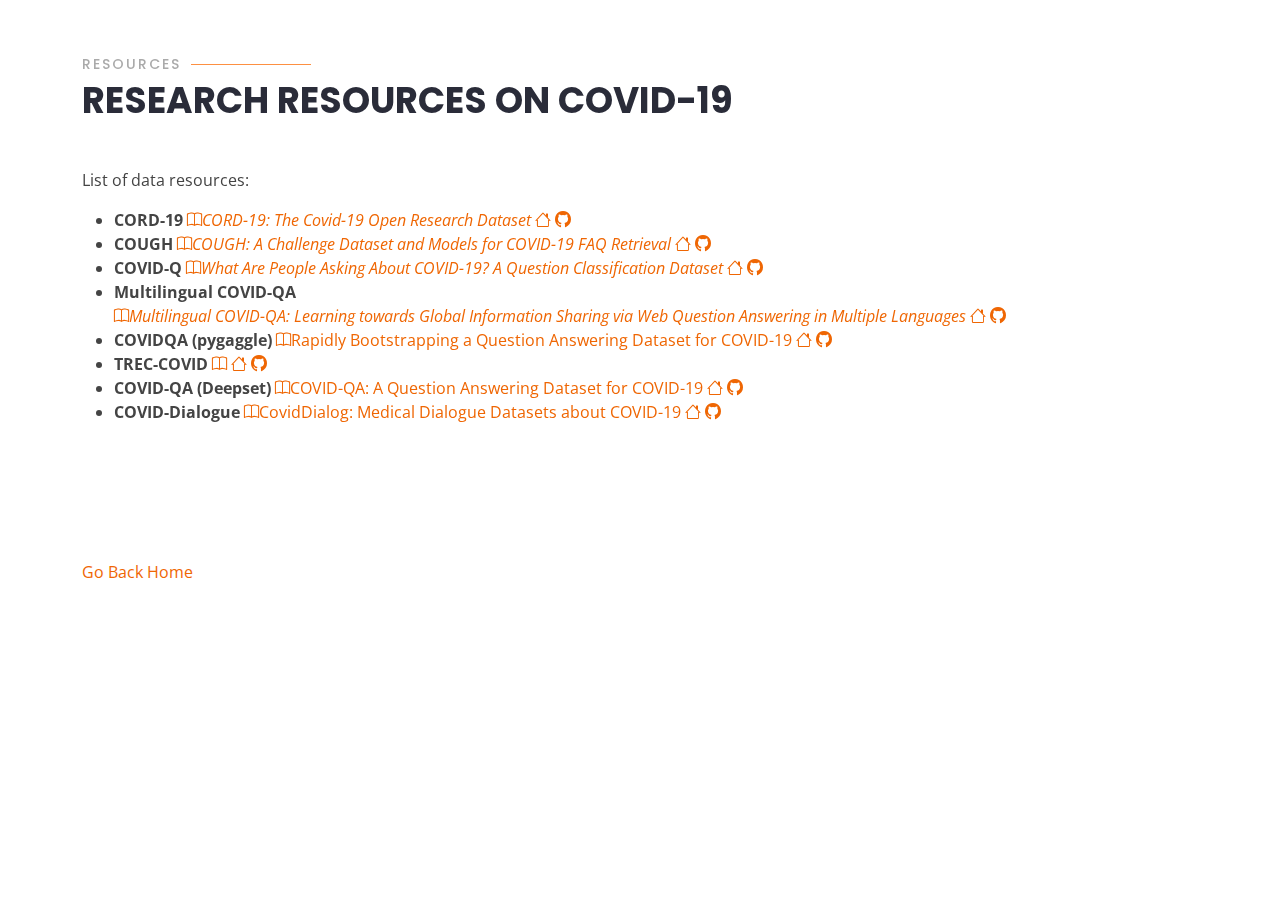
==== low_resource.html @ a938700a "Update low_resource.html" ====
<!DOCTYPE html>
<html lang="en">

<head>
  <meta charset="utf-8">
  <meta content="width=device-width, initial-scale=1.0" name="viewport">

  <title>&#x2145;ial&#x2145;oc-2022| HOME</title>
  <meta content="conference workshop" name="description">
  <meta content="" name="keywords">

  <!-- Favicons -->
  <link href="assets/img/favicon.png" rel="icon">
  <link href="assets/img/apple-touch-icon.png" rel="apple-touch-icon">

  <!-- Google Fonts -->
  <link href="https://fonts.googleapis.com/css?family=Open+Sans:300,300i,400,400i,600,600i,700,700i|Raleway:300,300i,400,400i,500,500i,600,600i,700,700i|Poppins:300,300i,400,400i,500,500i,600,600i,700,700i" rel="stylesheet">

  <!-- Vendor CSS Files -->
  <link href="assets/vendor/animate.css/animate.min.css" rel="stylesheet">
  <link href="assets/vendor/aos/aos.css" rel="stylesheet">
  <link href="assets/vendor/bootstrap/css/bootstrap.min.css" rel="stylesheet">
  <link href="assets/vendor/bootstrap-icons/bootstrap-icons.css" rel="stylesheet">
  <link href="assets/vendor/boxicons/css/boxicons.min.css" rel="stylesheet">
  <link href="assets/vendor/glightbox/css/glightbox.min.css" rel="stylesheet">
  <link href="assets/vendor/remixicon/remixicon.css" rel="stylesheet">
  <link href="assets/vendor/swiper/swiper-bundle.min.css" rel="stylesheet">

  <!-- Template Main CSS File -->
  <link href="assets/css/style.css" rel="stylesheet">

  <!-- =======================================================
    Modified based on the following template.
  * Template Name: Selecao - v4.6.0
  * Template URL: https://bootstrapmade.com/selecao-bootstrap-template/
  * Author: BootstrapMade.com
  * License: https://bootstrapmade.com/license/
  ======================================================== -->
</head>

<body>

  <!-- ======= Header ======= -->
  <header id="header" class="fixed-top d-flex align-items-center  header-transparent ">
    <div class="container d-flex align-items-center justify-content-between">

      <div class="logo">
        <h1><a href="index.html">DialDoc 2022</a></h1>
        <!-- Uncomment below if you prefer to use an image logo -->
        <!-- <a href="index.html"><img src="assets/img/logo.png" alt="" class="img-fluid"></a>-->
      </div>


    </div>
  </header><!-- End Header -->
  <main>
          <!-- ======= COVID-19 Section ======= -->
    <section id="resource" class="cfa">
      
        <div class="container">
          
          <div class="section-title" data-aos="zoom-out">
            <h2>Resources</h2>
            <p>Research Resources on COVID-19</p>
          </div>
  
          <div class="row content" data-aos="fade-up">
            <div class="col-lg-12 pt-4 pt-lg-0">
              <p>
                List of data resources:
              </p>
              <ul>
                  <li><b>CORD-19</b> <!-- some keywords -->
                    <a href="https://aclanthology.org/2020.nlpcovid19-acl.1/" target="_blank"><i class="bi bi-book">CORD-19: The Covid-19 Open Research Dataset</i></a>  <!-- paper -->
                    <a href="https://allenai.org/data/cord-19" target="_blank"><i class="bi bi-house"></i></a> <!-- project home page -->
                    <a href="https://github.com/allenai/cord19" target="_blank"><i class="bi bi-github"></i></a> <!-- baseline code -->
                  <li><b>COUGH</b>
                    <a href="https://arxiv.org/abs/2010.12800" target="_blank"><i class="bi bi-book">COUGH: A Challenge Dataset and Models for COVID-19 FAQ Retrieval</i></a>  <!-- paper -->
                    <a href="https://github.com/sunlab-osu/covid-faq" target="_blank"><i class="bi bi-house"></i></a> <!-- project home page -->
                    <a href="https://github.com/sunlab-osu/covid-faq" target="_blank"><i class="bi bi-github"></i></a> <!-- baseline code -->
                  </li>
                  <li>
                    <b>COVID-Q</b>
                    <a href="https://arxiv.org/abs/2005.12522" target="_blank"><i class="bi bi-book">What Are People Asking About COVID-19? A Question Classification Dataset</i></a>  <!-- paper -->
                    <a href="https://github.com/JerryWei03/COVID-Q" target="_blank"><i class="bi bi-house"></i></a> <!-- project home page -->
                    <a href="https://github.com/JerryWei03/COVID-Q" target="_blank"><i class="bi bi-github"></i></a> <!-- baseline code -->
                  </i>
                  </li>
                  <li><b>Multilingual COVID-QA</b></li>
                    <a href="https://dl.acm.org/doi/10.1145/3442381.3449991" target="_blank"><i class="bi bi-book">Multilingual COVID-QA: Learning towards Global Information Sharing via Web Question Answering in Multiple Languages</i></a>  <!-- paper -->
                    <a href="#" target="_blank"><i class="bi bi-house"></i></a> <!-- project home page -->
                    <a href="#" target="_blank"><i class="bi bi-github"></i></a> <!-- baseline code -->
                  </li>
                  <li><b>COVIDQA (pygaggle)</b>
                    <a href="https://arxiv.org/abs/2004.11339" target="_blank"><i class="bi bi-book"></i>Rapidly Bootstrapping a Question Answering Dataset for COVID-19</a>  <!-- paper -->
                    <a href="https://covidqa.ai" target="_blank"><i class="bi bi-house"></i></a> <!-- project home page -->
                    <a href="https://github.com/castorini/pygaggle" target="_blank"><i class="bi bi-github"></i></a> <!-- baseline code -->
                  </li>
                  <li><b>TREC-COVID</b>
                    <a href="" target="_blank"><i class="bi bi-book"></i></a>  <!-- paper -->
                    <a href="" target="_blank"><i class="bi bi-house"></i></a> <!-- project home page -->
                    <a href="" target="_blank"><i class="bi bi-github"></i></a> <!-- baseline code -->
                  </li>

                  <li><b>COVID-QA (Deepset)</b>
                    <a href="https://openreview.net/forum?id=JENSKEEzsoU" target="_blank"><i class="bi bi-book"></i>COVID-QA: A Question Answering Dataset for COVID-19</a>  <!-- paper -->
                    <a href="https://github.com/deepset-ai/COVID-QA" target="_blank"><i class="bi bi-house"></i></a> <!-- project home page -->
                    <a href="https://github.com/deepset-ai/COVID-QA" target="_blank"><i class="bi bi-github"></i></a> <!-- baseline code -->
                  </li>

                  <li><b>COVID-Dialogue</b>
                    <a href="https://pengtaoxie.github.io/coviddiag.pdf" target="_blank"><i class="bi bi-book"></i>CovidDialog: Medical Dialogue Datasets about COVID-19</a>  <!-- paper -->
                    <a href="https://github.com/UCSD-AI4H/COVID-Dialogue" target="_blank"><i class="bi bi-house"></i></a> <!-- project home page -->
                    <a href="https://github.com/UCSD-AI4H/COVID-Dialogue" target="_blank"><i class="bi bi-github"></i></a> <!-- baseline code -->
                  </li>

                    
                    
                </ul>
            </div>
          </div>

  
        
        </div>
        
      </section><!-- End COVID-19 Section -->


    <section>
      <div class="container">
        <a href="index.html" class="btn-get-started animate__animated animate__fadeInUp scrollto">Go Back Home</a>
      </div>
    </section>
  </main>
  

  

  <!-- Vendor JS Files -->
  <script src="assets/vendor/aos/aos.js"></script>
  <script src="assets/vendor/bootstrap/js/bootstrap.bundle.min.js"></script>
  <script src="assets/vendor/glightbox/js/glightbox.min.js"></script>
  <script src="assets/vendor/isotope-layout/isotope.pkgd.min.js"></script>
  <script src="assets/vendor/php-email-form/validate.js"></script>
  <script src="assets/vendor/swiper/swiper-bundle.min.js"></script>

  <!-- Template Main JS File -->
  <script src="assets/js/main.js"></script>
  
  </html>
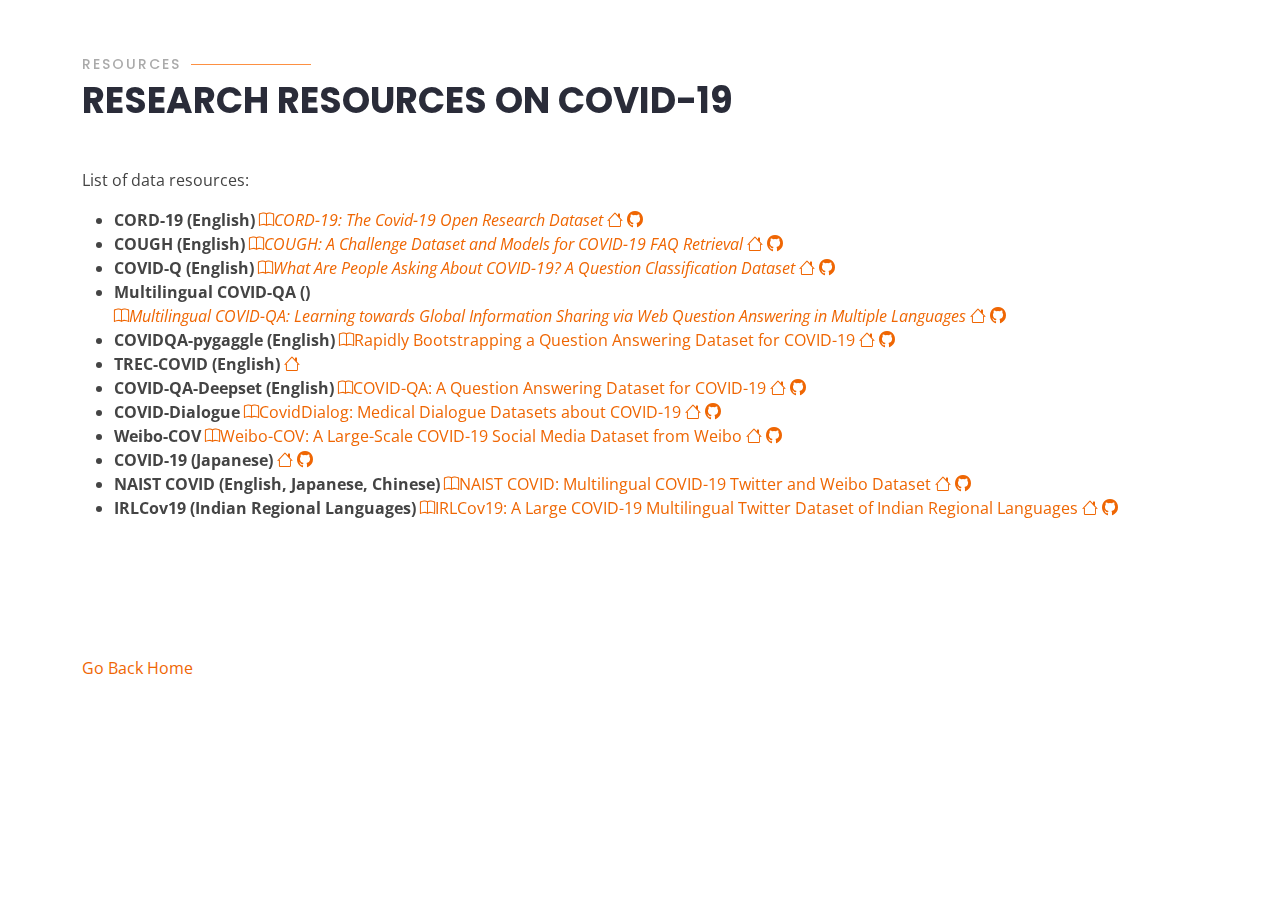
==== commit cb6e0371: "reg sync" ====
--- a/low_resource.html
+++ b/low_resource.html
@@ -70,39 +70,37 @@
                 List of data resources:
               </p>
               <ul>
-                  <li><b>CORD-19</b> <!-- some keywords -->
+                  <li><b>CORD-19 (English)</b> <!-- some keywords -->
                     <a href="https://aclanthology.org/2020.nlpcovid19-acl.1/" target="_blank"><i class="bi bi-book">CORD-19: The Covid-19 Open Research Dataset</i></a>  <!-- paper -->
                     <a href="https://allenai.org/data/cord-19" target="_blank"><i class="bi bi-house"></i></a> <!-- project home page -->
                     <a href="https://github.com/allenai/cord19" target="_blank"><i class="bi bi-github"></i></a> <!-- baseline code -->
-                  <li><b>COUGH</b>
+                  <li><b>COUGH (English)</b>
                     <a href="https://arxiv.org/abs/2010.12800" target="_blank"><i class="bi bi-book">COUGH: A Challenge Dataset and Models for COVID-19 FAQ Retrieval</i></a>  <!-- paper -->
                     <a href="https://github.com/sunlab-osu/covid-faq" target="_blank"><i class="bi bi-house"></i></a> <!-- project home page -->
                     <a href="https://github.com/sunlab-osu/covid-faq" target="_blank"><i class="bi bi-github"></i></a> <!-- baseline code -->
                   </li>
                   <li>
-                    <b>COVID-Q</b>
+                    <b>COVID-Q (English)</b>
                     <a href="https://arxiv.org/abs/2005.12522" target="_blank"><i class="bi bi-book">What Are People Asking About COVID-19? A Question Classification Dataset</i></a>  <!-- paper -->
                     <a href="https://github.com/JerryWei03/COVID-Q" target="_blank"><i class="bi bi-house"></i></a> <!-- project home page -->
                     <a href="https://github.com/JerryWei03/COVID-Q" target="_blank"><i class="bi bi-github"></i></a> <!-- baseline code -->
                   </i>
                   </li>
-                  <li><b>Multilingual COVID-QA</b></li>
+                  <li><b>Multilingual COVID-QA ()</b></li>
                     <a href="https://dl.acm.org/doi/10.1145/3442381.3449991" target="_blank"><i class="bi bi-book">Multilingual COVID-QA: Learning towards Global Information Sharing via Web Question Answering in Multiple Languages</i></a>  <!-- paper -->
                     <a href="#" target="_blank"><i class="bi bi-house"></i></a> <!-- project home page -->
                     <a href="#" target="_blank"><i class="bi bi-github"></i></a> <!-- baseline code -->
                   </li>
-                  <li><b>COVIDQA (pygaggle)</b>
+                  <li><b>COVIDQA-pygaggle (English)</b>
                     <a href="https://arxiv.org/abs/2004.11339" target="_blank"><i class="bi bi-book"></i>Rapidly Bootstrapping a Question Answering Dataset for COVID-19</a>  <!-- paper -->
                     <a href="https://covidqa.ai" target="_blank"><i class="bi bi-house"></i></a> <!-- project home page -->
                     <a href="https://github.com/castorini/pygaggle" target="_blank"><i class="bi bi-github"></i></a> <!-- baseline code -->
                   </li>
-                  <li><b>TREC-COVID</b>
-                    <a href="" target="_blank"><i class="bi bi-book"></i></a>  <!-- paper -->
-                    <a href="" target="_blank"><i class="bi bi-house"></i></a> <!-- project home page -->
-                    <a href="" target="_blank"><i class="bi bi-github"></i></a> <!-- baseline code -->
+                  <li><b>TREC-COVID (English)</b>
+                    <a href="https://ir.nist.gov/trec-covid/" target="_blank"><i class="bi bi-house"></i></a> <!-- project home page -->
                   </li>
 
-                  <li><b>COVID-QA (Deepset)</b>
+                  <li><b>COVID-QA-Deepset (English)</b>
                     <a href="https://openreview.net/forum?id=JENSKEEzsoU" target="_blank"><i class="bi bi-book"></i>COVID-QA: A Question Answering Dataset for COVID-19</a>  <!-- paper -->
                     <a href="https://github.com/deepset-ai/COVID-QA" target="_blank"><i class="bi bi-house"></i></a> <!-- project home page -->
                     <a href="https://github.com/deepset-ai/COVID-QA" target="_blank"><i class="bi bi-github"></i></a> <!-- baseline code -->
@@ -114,7 +112,38 @@
                     <a href="https://github.com/UCSD-AI4H/COVID-Dialogue" target="_blank"><i class="bi bi-github"></i></a> <!-- baseline code -->
                   </li>
 
-                    
+                  <li><b>Weibo-COV</b>
+                    <a href="https://openreview.net/forum?id=TrAt6uxl6vJ" target="_blank"><i class="bi bi-book"></i>Weibo-COV: A Large-Scale COVID-19 Social Media Dataset from Weibo</a>  <!-- paper -->
+                    <a href="https://github.com/nghuyong/weibo-public-opinion-datasets" target="_blank"><i class="bi bi-house"></i></a> <!-- project home page -->
+                    <a href="https://github.com/nghuyong/weibo-public-opinion-datasets" target="_blank"><i class="bi bi-github"></i></a> <!-- baseline code -->
+                  </li>
+
+
+                  <li><b>COVID-19 (Japanese)</b>
+                    <!-- <a href="" target="_blank"><i class="bi bi-book"></i></a>   -->
+                    <a href="http://www.db.info.gifu-u.ac.jp/covid-19-twitter-dataset/" target="_blank"><i class="bi bi-house"></i></a> <!-- project home page -->
+                    <a href="https://github.com/huggingface/datasets/tree/master/datasets/covid_tweets_japanese" target="_blank"><i class="bi bi-github"></i></a> 
+                  </li>
+
+                  <li><b>NAIST COVID (English, Japanese, Chinese)</b>
+                    <a href="https://arxiv.org/pdf/2004.08145v1.pdf" target="_blank"><i class="bi bi-book"></i>NAIST COVID: Multilingual COVID-19 Twitter and Weibo Dataset</a>  
+                    <a href="https://github.com/sociocom/covid19_dataset" target="_blank"><i class="bi bi-house"></i></a> 
+                    <a href="https://github.com/sociocom/covid19_dataset" target="_blank"><i class="bi bi-github"></i></a> 
+                  </li>
+
+                  <li><b>IRLCov19 (Indian Regional Languages)</b>
+                    <a href="https://arxiv.org/abs/2107.12360" target="_blank"><i class="bi bi-book"></i>IRLCov19: A Large COVID-19 Multilingual Twitter Dataset of Indian Regional Languages</a>  
+                    <a href="" target="_blank"><i class="bi bi-house"></i></a> 
+                    <a href="https://github.com/deepakuniyaliit/Covid19IRLTDataset" target="_blank"><i class="bi bi-github"></i></a> 
+                  </li>
+
+
+
+                  <!-- <li><b></b>
+                    <a href="" target="_blank"><i class="bi bi-book"></i></a>  
+                    <a href="" target="_blank"><i class="bi bi-house"></i></a> 
+                    <a href="" target="_blank"><i class="bi bi-github"></i></a> 
+                  </li> -->
                     
                 </ul>
             </div>
